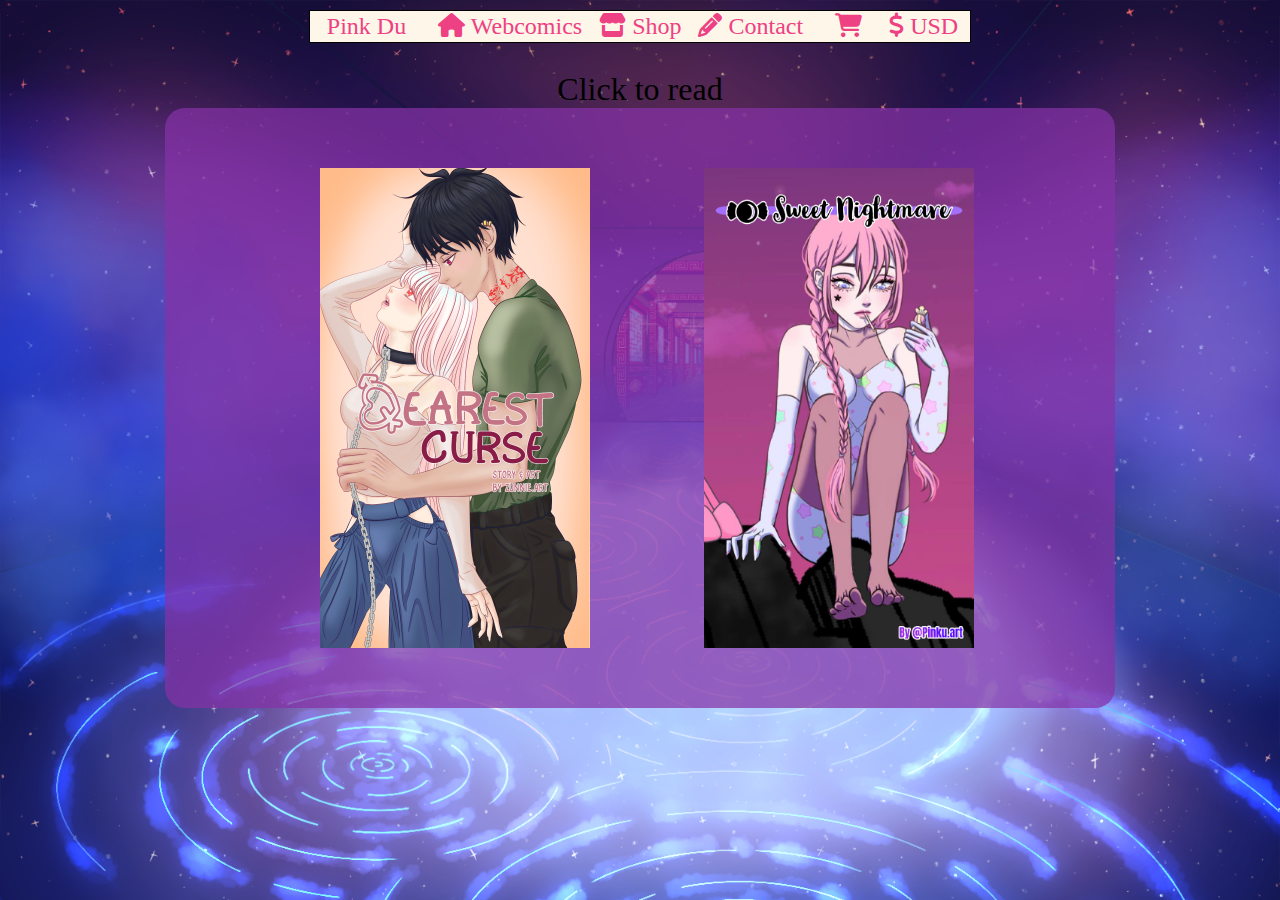
==== index.html @ d68d7f63 "Attempted to create a contrast between display items and background image in Home page." ====
<!DOCTYPE html>
<html lang="en">
  <head>
    <meta charset="UTF-8" />
    <meta http-equiv="X-UA-Compatible" content="IE=edge" />
    <meta name="viewport" content="width=device-width, initial-scale=1.0" />
    <title>Mini Store</title>
    <link rel="stylesheet" href="./static/css/style.css" />
    <script src="./static/js/app.js"></script>
    <link
      rel="shortcut icon"
      href="./images/general/favicon.png"
      type="image/x-icon"
    />
    <link
      rel="stylesheet"
      href="https://cdnjs.cloudflare.com/ajax/libs/font-awesome/6.2.0/css/all.min.css"
      type="text/css"
    />
    <link rel="preconnect" href="https://fonts.googleapis.com" />
    <link rel="preconnect" href="https://fonts.gstatic.com" crossorigin />
    <link
      href="https://fonts.googleapis.com/css2?family=Crushed&family=Poiret+One&family=Unica+One&display=swap"
      rel="stylesheet"
    />
  </head>

  <body>
    <div class="topnav">
      <table>
        <tr>
          <th>
            <a class="topnav-component logo" href="./index.html">Pink Du</a>
          </th>
          <th>
            <a class="topnav-component" href="./index.html">
              <i class="fa-solid fa-house"></i>
              Webcomics</a
            >
          </th>
          <th>
            <div class="dropDownAction">
            <a 
            class="dropDownButton" 
            class="topnav-component" 
            href="./pages/shop.html">
              <i class="fa fa-store"></i> Shop
            </a>
            <div class="dropDownContent centered">
              <a href="./pages/prints.html">Prints</a>
              <a href="./pages/charms.html">Charms</a>
              <a href="./pages/stickers.html">Stickers</a>
            </div>
          </div>
          </th>
          <th>
            <a class="topnav-component" href="./pages/contact.html">
              <i class="fa-solid fa-pencil"></i>
              Contact</a
            >
          </th>
          <th>
            <a class="shoppingCart topnav-component" href="./pages/shoppingCart.html">
              <i class="fa-solid fa-cart-shopping"></i>
            </a>
          </th>
          <th>
            <div class="dropDownAction">
            <a 
            class="dropDownButton" 
            class="topnav-component" 
            >
              <i class="fa fa-usd" aria-hidden="true"></i> USD
            </a>
            <div class="dropDownContent centered">
              <a href="#">$ CAD</a>
              <br>
              <a href="#">$ EUR</a>
            </div>
          </div>
          </th>
        </tr>
      </table>
    </div>
    <br>
    <h1 class="centered zoomHover">Click to read</h1>
    <div class="row">
      <div class="column">
        <a
        class="linkColor"
        href="https://www.webtoons.com/en/challenge/dearest-curse/list?title_no=700374"
        target="_blank"
        >
        <img
          class="coverArt"
          src="/images/Webtoons/Eng cover.JPG"
          alt="Dearest Curse Webtoon"
        />
      </div>
      <div class="column">
        <a
            class="linkColor"
            href="https://www.webtoons.com/en/challenge/sweet-nightmare-call-to-action/list?title_no=795204"
            target="_blank"
            >
        <img
          class="coverArt"
          src="/images/Webtoons/Cover SN vertical.png"
          alt="Sweet Nightmare Webtoon"
        />
      </div>
      <div class="floatingBox"></div>
    </div>
    <!-- <div class="backgroundContainer">
      <img src="./images/Lake revised.png" alt="backgroundImage">
    </div> -->
  </body>
</html>
---- static/css/style.css ----
* {
  padding: 0;
  margin: 0;
  box-sizing: border-box;
}

body {
  background-image: url("/images/Lake\ revised.png");
  background-repeat: no-repeat;
  background-size: cover;
  background-position-x: 70%;
}

.icon {
  width: 24px;
  height: 24px;
  color: rgb(237, 65, 131);
}

a {
  text-decoration: none;
  color: inherit;
  font-weight: lighter;
  font-family: "Crushed", cursive;
}

h1,
h2 {
  font-weight: lighter;
  font-family: "Crushed", cursive;
  /* font-family: "Poiret One", cursive; */
  /* font-family: "Unica One", cursive; */
}

.centered {
  text-align: center;
}
p {
  font-family: cursive;
}
.topnav {
  padding: 10px 0px 10px 0px;
  text-align: center;
  font-size: 24px;
  color: rgb(237, 65, 131);
}

.topnav-component {
  padding: 0px 15px 0px 15px;
}
.zoomHover {
  transition: transform 0.5s;
}
.zoomHover:hover {
  transform: scale(1.5);
}

table {
  margin-left: auto;
  margin-right: auto;
  padding-right: 10px;
  border: 1px solid black;
  background-color: rgb(255, 246, 234);
}

th {
  border-right: 10px;
}

.label {
  padding-left: 16px;
}

.shoppingCart {
  margin-right: 10px;
}
.gridContainer {
  position: relative;
  width: 100%;
  display: grid;
  grid-template-columns: 230px 230px 230px 230px;
  grid-template-rows: 300px 300px 300px 300px;
  gap: 100px;
  padding: 10px;
  margin: 100px;
}

.gridBox {
  background-color: rgb(116, 190, 255);
  text-align: center;
  font-size: 24px;
  margin: 2%;
  width: 100%;
}

.artPrint {
  width: 250px;
  height: 300px;
  object-fit: cover;
}

button {
  margin: 0 auto;
  display: block;
}

.quantity {
  width: 100%;
  display: flex;
  flex-direction: row;
  justify-content: center;
}

.column {
  float: left;
  width: 30%;
  height: 500px;
  padding-top: 60px;
  padding-left: 25%;
  display: inline-block;
}

.coverArt {
  width: calc(1080px / 4);
  height: calc(1920px / 4);
  position: flex;
  margin-right: 50px;
}

.coverArt:hover {
  padding: 10px;
  padding-left: 5px;
  padding-right: 5px;
  border: 2px solid rgb(255, 145, 163);
}

/* .linkColor {
  color: rgb(255, 235, 242);
} */

.floatingBox {
  background: rgba(133, 50, 166, 0.723);
  width: 950px;
  height: 600px;
  color: white;
  margin: 0 auto;
  border-radius: 20px;
}

/* Dropdown Menu below */
.dropDownButton {
  border: none;
}
.dropDownAction {
  position: relative;
  display: inline-block;
}
.dropDownContent {
  display: none;
  position: absolute;
  box-shadow: 0px 8px 16px 0px rgb(255, 220, 235);
  z-index: 1;
  color: black;
  padding: 12px 16px;
  text-decoration: none;
  width: 90px;
  background: rgb(255, 246, 234);
  text-align: left;
}

.dropDownContent a:hover {
  background-color: rgba(177, 81, 255, 0.844);
}
.dropDownAction:hover .dropDownContent {
  display: block;
}
.dropDownAction:hover .dropDownButton a {
  background-color: azure;
}
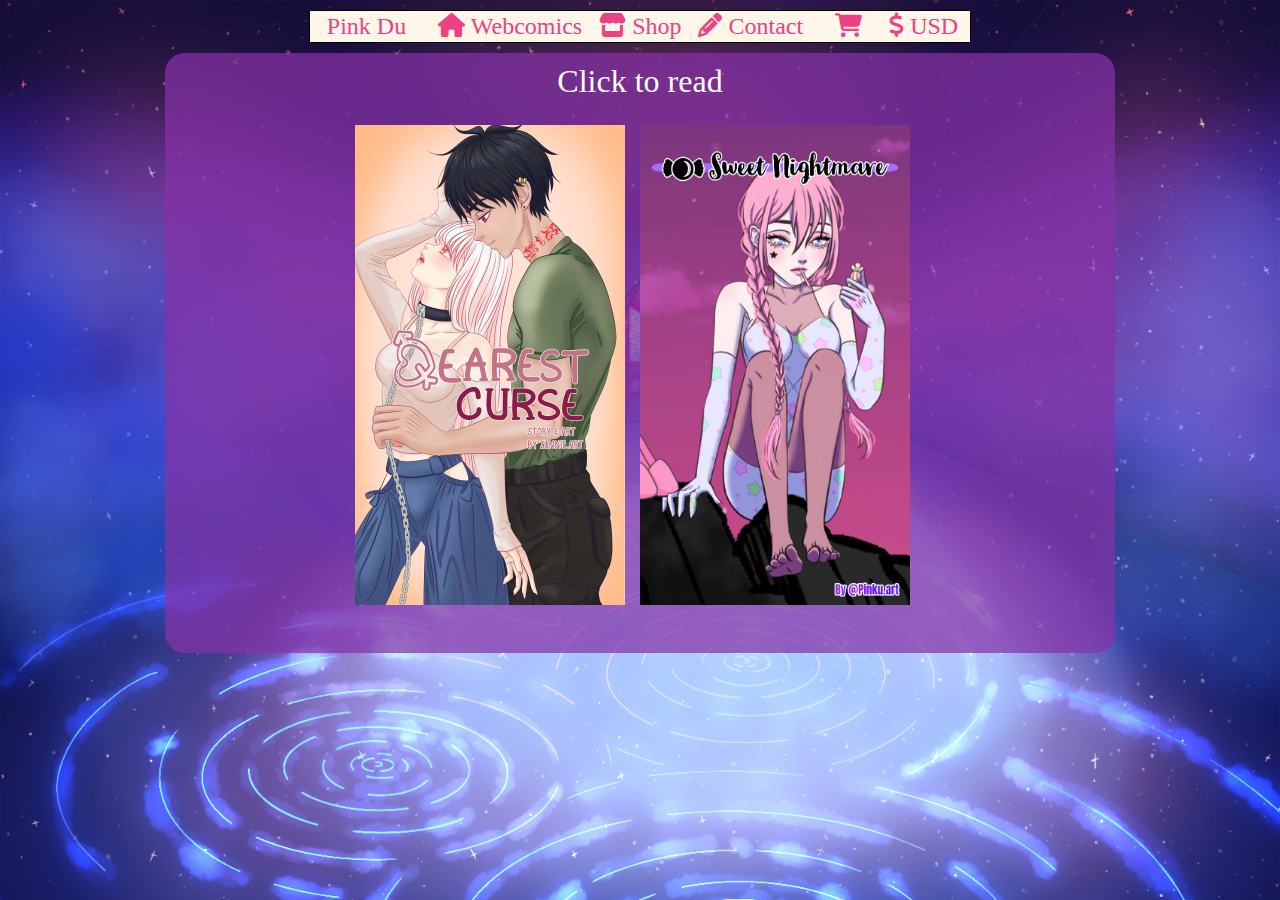
==== commit 24ee6630: "Finished adding the floating/backdrop background with low opacity to the rest of the pages." ====
--- a/index.html
+++ b/index.html
@@ -1,49 +1,37 @@
 <!DOCTYPE html>
 <html lang="en">
-  <head>
-    <meta charset="UTF-8" />
-    <meta http-equiv="X-UA-Compatible" content="IE=edge" />
-    <meta name="viewport" content="width=device-width, initial-scale=1.0" />
-    <title>Mini Store</title>
-    <link rel="stylesheet" href="./static/css/style.css" />
-    <script src="./static/js/app.js"></script>
-    <link
-      rel="shortcut icon"
-      href="./images/general/favicon.png"
-      type="image/x-icon"
-    />
-    <link
-      rel="stylesheet"
-      href="https://cdnjs.cloudflare.com/ajax/libs/font-awesome/6.2.0/css/all.min.css"
-      type="text/css"
-    />
-    <link rel="preconnect" href="https://fonts.googleapis.com" />
-    <link rel="preconnect" href="https://fonts.gstatic.com" crossorigin />
-    <link
-      href="https://fonts.googleapis.com/css2?family=Crushed&family=Poiret+One&family=Unica+One&display=swap"
-      rel="stylesheet"
-    />
-  </head>
 
-  <body>
-    <div class="topnav">
-      <table>
-        <tr>
-          <th>
-            <a class="topnav-component logo" href="./index.html">Pink Du</a>
-          </th>
-          <th>
-            <a class="topnav-component" href="./index.html">
-              <i class="fa-solid fa-house"></i>
-              Webcomics</a
-            >
-          </th>
-          <th>
-            <div class="dropDownAction">
-            <a 
-            class="dropDownButton" 
-            class="topnav-component" 
-            href="./pages/shop.html">
+<head>
+  <meta charset="UTF-8" />
+  <meta http-equiv="X-UA-Compatible" content="IE=edge" />
+  <meta name="viewport" content="width=device-width, initial-scale=1.0" />
+  <title>Mini Store</title>
+  <link rel="stylesheet" href="./static/css/style.css" />
+  <script src="./static/js/app.js"></script>
+  <link rel="shortcut icon" href="./images/general/favicon.png" type="image/x-icon" />
+  <link rel="stylesheet" href="https://cdnjs.cloudflare.com/ajax/libs/font-awesome/6.2.0/css/all.min.css"
+    type="text/css" />
+  <link rel="preconnect" href="https://fonts.googleapis.com" />
+  <link rel="preconnect" href="https://fonts.gstatic.com" crossorigin />
+  <link href="https://fonts.googleapis.com/css2?family=Crushed&family=Poiret+One&family=Unica+One&display=swap"
+    rel="stylesheet" />
+</head>
+
+<body>
+  <div class="topnav">
+    <table>
+      <tr>
+        <th>
+          <a class="topnav-component logo" href="./index.html">Pink Du</a>
+        </th>
+        <th>
+          <a class="topnav-component" href="./index.html">
+            <i class="fa-solid fa-house"></i>
+            Webcomics</a>
+        </th>
+        <th>
+          <div class="dropDownAction">
+            <a class="dropDownButton" class="topnav-component" href="./pages/shop.html">
               <i class="fa fa-store"></i> Shop
             </a>
             <div class="dropDownContent centered">
@@ -52,24 +40,20 @@
               <a href="./pages/stickers.html">Stickers</a>
             </div>
           </div>
-          </th>
-          <th>
-            <a class="topnav-component" href="./pages/contact.html">
-              <i class="fa-solid fa-pencil"></i>
-              Contact</a
-            >
-          </th>
-          <th>
-            <a class="shoppingCart topnav-component" href="./pages/shoppingCart.html">
-              <i class="fa-solid fa-cart-shopping"></i>
-            </a>
-          </th>
-          <th>
-            <div class="dropDownAction">
-            <a 
-            class="dropDownButton" 
-            class="topnav-component" 
-            >
+        </th>
+        <th>
+          <a class="topnav-component" href="./pages/contact.html">
+            <i class="fa-solid fa-pencil"></i>
+            Contact</a>
+        </th>
+        <th>
+          <a class="shoppingCart topnav-component" href="./pages/shoppingCart.html">
+            <i class="fa-solid fa-cart-shopping"></i>
+          </a>
+        </th>
+        <th>
+          <div class="dropDownAction">
+            <a class="dropDownButton" class="topnav-component">
               <i class="fa fa-usd" aria-hidden="true"></i> USD
             </a>
             <div class="dropDownContent centered">
@@ -78,41 +62,31 @@
               <a href="#">$ EUR</a>
             </div>
           </div>
-          </th>
-        </tr>
-      </table>
-    </div>
-    <br>
-    <h1 class="centered zoomHover">Click to read</h1>
+        </th>
+      </tr>
+    </table>
+  </div>
+  <div class="floatingBox">
+    <h1 class="zoomHover centered">
+      Click to read
+    </h1>
     <div class="row">
       <div class="column">
-        <a
-        class="linkColor"
-        href="https://www.webtoons.com/en/challenge/dearest-curse/list?title_no=700374"
-        target="_blank"
-        >
-        <img
-          class="coverArt"
-          src="/images/Webtoons/Eng cover.JPG"
-          alt="Dearest Curse Webtoon"
-        />
+        <a class="linkColor" href="https://www.webtoons.com/en/challenge/dearest-curse/list?title_no=700374"
+          target="_blank">
+          <img class="coverArt" src="/images/Webtoons/Eng cover.JPG" alt="Dearest Curse Webtoon" />
       </div>
       <div class="column">
-        <a
-            class="linkColor"
-            href="https://www.webtoons.com/en/challenge/sweet-nightmare-call-to-action/list?title_no=795204"
-            target="_blank"
-            >
-        <img
-          class="coverArt"
-          src="/images/Webtoons/Cover SN vertical.png"
-          alt="Sweet Nightmare Webtoon"
-        />
+        <a class="linkColor"
+          href="https://www.webtoons.com/en/challenge/sweet-nightmare-call-to-action/list?title_no=795204"
+          target="_blank">
+          <img class="coverArt" src="/images/Webtoons/Cover SN vertical.png" alt="Sweet Nightmare Webtoon" />
       </div>
-      <div class="floatingBox"></div>
     </div>
-    <!-- <div class="backgroundContainer">
+  </div>
+  <!-- <div class="backgroundContainer">
       <img src="./images/Lake revised.png" alt="backgroundImage">
     </div> -->
-  </body>
-</html>
+</body>
+
+</html>--- a/static/css/style.css
+++ b/static/css/style.css
@@ -2,6 +2,8 @@
   padding: 0;
   margin: 0;
   box-sizing: border-box;
+  font-family: "Crused", cursive;
+  font-weight: lighter;
 }
 
 body {
@@ -28,13 +30,17 @@
 h2 {
   font-weight: lighter;
   font-family: "Crushed", cursive;
-  /* font-family: "Poiret One", cursive; */
-  /* font-family: "Unica One", cursive; */
+  padding-top: 10px;
+  padding-bottom: 10px;
 }
 
 .centered {
   text-align: center;
 }
+.clickToReadText {
+  align-items: center;
+}
+
 p {
   font-family: cursive;
 }
@@ -68,7 +74,7 @@
 }
 
 .label {
-  padding-left: 16px;
+  padding: 20px 10px 20px 10px;
 }
 
 .shoppingCart {
@@ -76,27 +82,26 @@
 }
 .gridContainer {
   position: relative;
-  width: 100%;
+  width: 50%;
+  height: 1250px;
   display: grid;
   grid-template-columns: 230px 230px 230px 230px;
   grid-template-rows: 300px 300px 300px 300px;
   gap: 100px;
-  padding: 10px;
-  margin: 100px;
-}
-
-.gridBox {
-  background-color: rgb(116, 190, 255);
+}
+
+/* .gridBox {
   text-align: center;
   font-size: 24px;
   margin: 2%;
-  width: 100%;
-}
+  width: 230px;
+} */
 
 .artPrint {
   width: 250px;
   height: 300px;
   object-fit: cover;
+  padding-top: 20px;
 }
 
 button {
@@ -115,9 +120,9 @@
   float: left;
   width: 30%;
   height: 500px;
-  padding-top: 60px;
-  padding-left: 25%;
-  display: inline-block;
+  padding-top: 15px;
+  padding-left: 20%;
+  /* display: inline-block; */
 }
 
 .coverArt {
@@ -134,14 +139,35 @@
   border: 2px solid rgb(255, 145, 163);
 }
 
-/* .linkColor {
-  color: rgb(255, 235, 242);
-} */
-
 .floatingBox {
   background: rgba(133, 50, 166, 0.723);
   width: 950px;
   height: 600px;
+  color: white;
+  margin: 0 auto;
+  border-radius: 20px;
+}
+.floatingBoxTwo {
+  width: 90%;
+  height: 1300px;
+  color: white;
+  margin: 0 auto;
+  border-radius: 20px;
+  padding-left: 60px;
+  padding-top: 20px;
+  padding-bottom: 100px;
+  margin-left: 80px;
+  margin-top: 20px;
+  margin-bottom: 50px;
+  background-color: rgba(133, 50, 166, 0.723);
+  border-radius: 20px;
+}
+.floatingBoxThree {
+  background: rgba(133, 50, 166, 0.723);
+  width: 800px;
+  height: 600px;
+  padding-left: 10px;
+  padding-top: 50px;
   color: white;
   margin: 0 auto;
   border-radius: 20px;
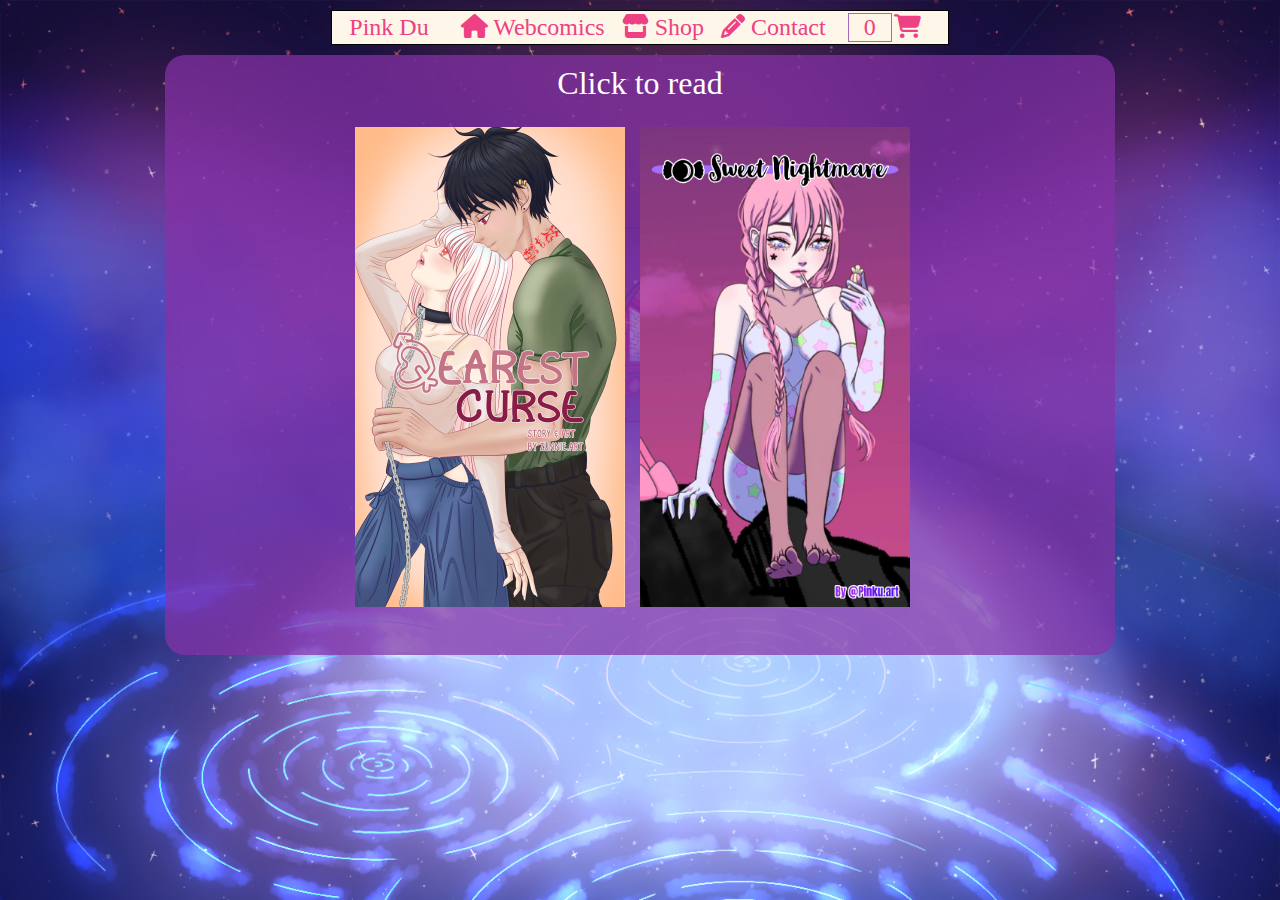
==== commit dce1e2bb: "Working on the total items added in cart on the top navigation bar. Removed currency change feature." ====
--- a/index.html
+++ b/index.html
@@ -47,21 +47,12 @@
             Contact</a>
         </th>
         <th>
+          <p class="shopItemSum"><span id="sum">0</span></p>
+        </th>
+        <th>
           <a class="shoppingCart topnav-component" href="./pages/shoppingCart.html">
             <i class="fa-solid fa-cart-shopping"></i>
           </a>
-        </th>
-        <th>
-          <div class="dropDownAction">
-            <a class="dropDownButton" class="topnav-component">
-              <i class="fa fa-usd" aria-hidden="true"></i> USD
-            </a>
-            <div class="dropDownContent centered">
-              <a href="#">$ CAD</a>
-              <br>
-              <a href="#">$ EUR</a>
-            </div>
-          </div>
         </th>
       </tr>
     </table>
--- a/static/css/style.css
+++ b/static/css/style.css
@@ -42,8 +42,21 @@
 }
 
 p {
-  font-family: cursive;
-}
+  font-weight: lighter;
+  font-family: "Crushed", cursive;
+}
+
+.label{
+  font-weight: lighter;
+  font-family: "Crushed", cursive;
+}
+
+.submitButton{
+  font-weight: lighter;
+  font-family: "Crushed", cursive;
+  padding: 5px;
+}
+
 .topnav {
   padding: 10px 0px 10px 0px;
   text-align: center;
@@ -78,7 +91,8 @@
 }
 
 .shoppingCart {
-  margin-right: 10px;
+  /* margin-right: 10px; */
+  padding-left: 0;
 }
 .gridContainer {
   position: relative;
@@ -203,3 +217,10 @@
 .dropDownAction:hover .dropDownButton a {
   background-color: azure;
 }
+
+.shopItemSum {
+  border: 1px solid rgba(133, 50, 166, 0.723);
+  margin-left: 5px;
+  padding-left: 15px;
+  padding-right: 15px;
+}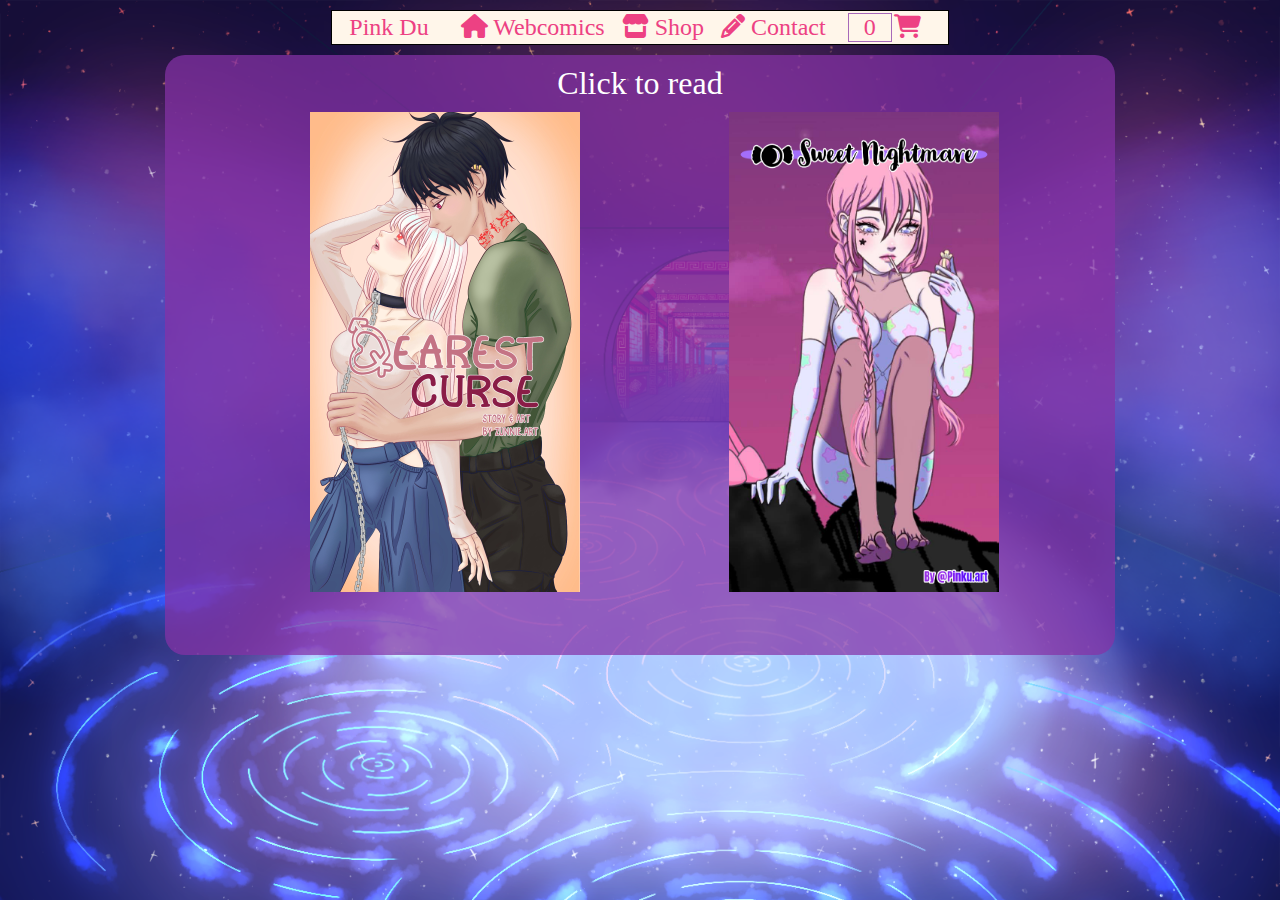
==== commit a7386129: "Fixed the clickable url image for the webtoons on home page." ====
--- a/index.html
+++ b/index.html
@@ -9,7 +9,8 @@
   <link rel="stylesheet" href="./static/css/style.css" />
   <script src="./static/js/app.js"></script>
   <link rel="shortcut icon" href="./images/general/favicon.png" type="image/x-icon" />
-  <link rel="stylesheet" href="https://cdnjs.cloudflare.com/ajax/libs/font-awesome/6.2.0/css/all.min.css"
+  <link rel="stylesheet" 
+  href="https://cdnjs.cloudflare.com/ajax/libs/font-awesome/6.2.0/css/all.min.css"
     type="text/css" />
   <link rel="preconnect" href="https://fonts.googleapis.com" />
   <link rel="preconnect" href="https://fonts.gstatic.com" crossorigin />
@@ -47,7 +48,7 @@
             Contact</a>
         </th>
         <th>
-          <p class="shopItemSum"><span id="sum">0</span></p>
+          <p class="shopItemBox"><span id="shopItemCount">0</span></p>
         </th>
         <th>
           <a class="shoppingCart topnav-component" href="./pages/shoppingCart.html">
@@ -62,17 +63,26 @@
       Click to read
     </h1>
     <div class="row">
-      <div class="column">
-        <a class="linkColor" href="https://www.webtoons.com/en/challenge/dearest-curse/list?title_no=700374"
+      <a class="linkColor" 
+          href="https://www.webtoons.com/en/challenge/dearest-curse/list?title_no=700374"
+          target="_blank">
+          <img class="coverArt" src="/images/Webtoons/Eng cover.JPG" alt="Dearest Curse Webtoon" />     
+      <!-- <div class="column">
+        <a class="linkColor" 
+          href="https://www.webtoons.com/en/challenge/dearest-curse/list?title_no=700374"
           target="_blank">
           <img class="coverArt" src="/images/Webtoons/Eng cover.JPG" alt="Dearest Curse Webtoon" />
-      </div>
-      <div class="column">
+      </div> -->
+      <a class="linkColor"
+      href="https://www.webtoons.com/en/challenge/sweet-nightmare-call-to-action/list?title_no=795204"
+      target="_blank">
+      <img class="coverArt" src="/images/Webtoons/Cover SN vertical.png" alt="Sweet Nightmare Webtoon" />
+      <!-- <div class="column">
         <a class="linkColor"
           href="https://www.webtoons.com/en/challenge/sweet-nightmare-call-to-action/list?title_no=795204"
           target="_blank">
           <img class="coverArt" src="/images/Webtoons/Cover SN vertical.png" alt="Sweet Nightmare Webtoon" />
-      </div>
+      </div> -->
     </div>
   </div>
   <!-- <div class="backgroundContainer">
--- a/static/css/style.css
+++ b/static/css/style.css
@@ -101,7 +101,13 @@
   display: grid;
   grid-template-columns: 230px 230px 230px 230px;
   grid-template-rows: 300px 300px 300px 300px;
-  gap: 100px;
+  gap: 50px;
+  padding-left: 60px;
+  padding-top: 20px;
+  padding-bottom: 100px;
+  margin-top: 20px;
+  margin-bottom: 50px;
+
 }
 
 /* .gridBox {
@@ -112,10 +118,11 @@
 } */
 
 .artPrint {
-  width: 250px;
-  height: 300px;
+  width: 150px;
+  height: 200px;
   object-fit: cover;
   padding-top: 20px;
+  margin-left: 40px;
 }
 
 button {
@@ -142,8 +149,8 @@
 .coverArt {
   width: calc(1080px / 4);
   height: calc(1920px / 4);
-  position: flex;
-  margin-right: 50px;
+  margin-left: 145px;
+  display: inline-block
 }
 
 .coverArt:hover {
@@ -218,7 +225,7 @@
   background-color: azure;
 }
 
-.shopItemSum {
+.shopItemBox {
   border: 1px solid rgba(133, 50, 166, 0.723);
   margin-left: 5px;
   padding-left: 15px;
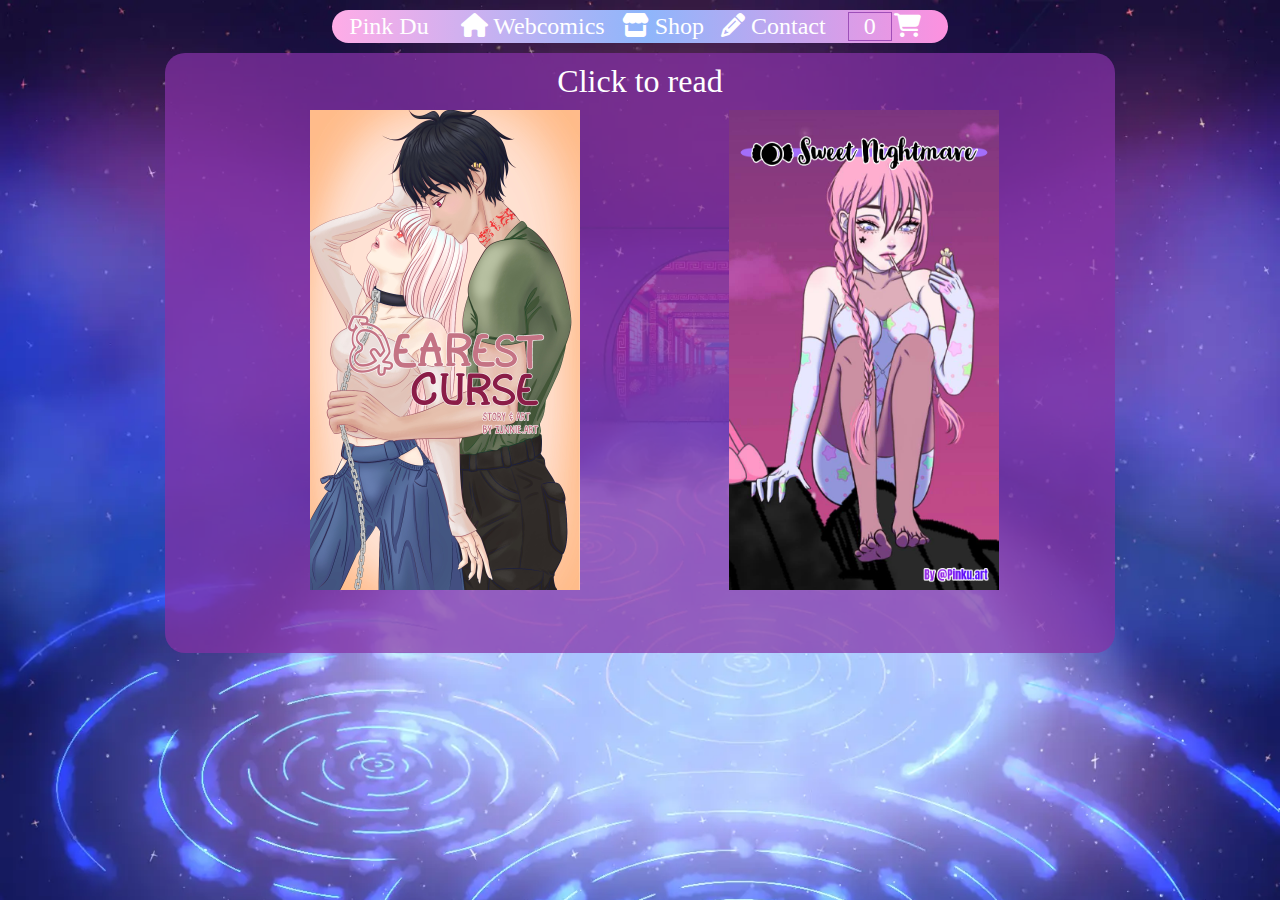
==== commit 261f963d: "Stylized top navigation bar and submit button in contact page, resized and converted the images to a" ====
--- a/index.html
+++ b/index.html
@@ -4,10 +4,10 @@
 <head>
   <meta charset="UTF-8" />
   <meta http-equiv="X-UA-Compatible" content="IE=edge" />
+  <meta name="description" content="Pink Du Art Mock-Up Practice Online Store">
   <meta name="viewport" content="width=device-width, initial-scale=1.0" />
   <title>Mini Store</title>
-  <link rel="stylesheet" href="./static/css/style.css" />
-  <script src="./static/js/app.js"></script>
+  <link rel="stylesheet" href="./static/css/style min.css" />
   <link rel="shortcut icon" href="./images/general/favicon.png" type="image/x-icon" />
   <link rel="stylesheet" 
   href="https://cdnjs.cloudflare.com/ajax/libs/font-awesome/6.2.0/css/all.min.css"
@@ -51,7 +51,7 @@
           <p class="shopItemBox"><span id="shopItemCount">0</span></p>
         </th>
         <th>
-          <a class="shoppingCart topnav-component" href="./pages/shoppingCart.html">
+          <a class="shoppingCart topnav-component" aria-label="go to shopping cart" href="./pages/shoppingCart.html">
             <i class="fa-solid fa-cart-shopping"></i>
           </a>
         </th>
@@ -77,17 +77,11 @@
       href="https://www.webtoons.com/en/challenge/sweet-nightmare-call-to-action/list?title_no=795204"
       target="_blank">
       <img class="coverArt" src="/images/Webtoons/Cover SN vertical.png" alt="Sweet Nightmare Webtoon" />
-      <!-- <div class="column">
-        <a class="linkColor"
-          href="https://www.webtoons.com/en/challenge/sweet-nightmare-call-to-action/list?title_no=795204"
-          target="_blank">
-          <img class="coverArt" src="/images/Webtoons/Cover SN vertical.png" alt="Sweet Nightmare Webtoon" />
-      </div> -->
+
     </div>
   </div>
-  <!-- <div class="backgroundContainer">
-      <img src="./images/Lake revised.png" alt="backgroundImage">
-    </div> -->
+  <script src="./static/js/app min.js"></script>
+
 </body>
 
 </html>--- a/static/css/style min.css
+++ b/static/css/style min.css
@@ -0,0 +1 @@
+*{padding:0;margin:0;box-sizing:border-box;font-family:"Crused",cursive;font-weight:lighter}body{background-image:url("/images/Lake\ revised.webp");background-repeat:no-repeat;background-size:cover;background-position-x:70%}.icon{width:24px;height:24px;color:rgb(237,65,131)}a{text-decoration:none;color:inherit;font-weight:lighter;font-family:"Crushed",cursive}h1,h2{font-weight:lighter;font-family:"Crushed",cursive;padding-top:10px;padding-bottom:10px}.centered{text-align:center}.clickToReadText{align-items:center}p{font-weight:lighter;font-family:"Crushed",cursive}.label{font-weight:lighter;font-family:"Crushed",cursive}.submitButton{font-weight:lighter;font-family:"Crushed",cursive;padding:15px;flex:1 1 auto;transition:0.5s;background-size:200% auto;color:#fff;box-shadow:0 0 20px #eee;border-radius:10px;background-image:linear-gradient(to right,#fface7 0%,#8eb6fb 51%,#fd91df 100%);border:none}.submitButton:hover{background-position:right center}.topnav{padding:10px 0 10px 0;text-align:center;font-size:24px;color:rgb(255,255,255)}.topnav-component{padding:0 15px 0 15px}.zoomHover{transition:transform 0.5s}.zoomHover:hover{transform:scale(1.5)}table{margin-left:auto;margin-right:auto;padding-right:10px;background-image:linear-gradient(to right,#fface7 0%,#8eb6fb 51%,#fd91df 100%);border-radius:20px}th{border-right:10px}.label{padding:20px 10px 20px 10px}.shoppingCart{padding-left:0}.gridContainer{position:relative;width:50%;height:1250px;display:grid;grid-template-columns:230px 230px 230px 230px;grid-template-rows:300px 300px 300px 300px;gap:50px;padding-left:60px;padding-top:20px;padding-bottom:100px;margin-top:20px;margin-bottom:50px}.artPrint{width:150px;height:200px;object-fit:cover;padding-top:20px;margin-left:40px}button{margin-top:10px;margin:0 auto;display:block}.quantity{width:100%;display:flex;flex-direction:row;justify-content:center}.column{float:left;width:30%;height:500px;padding-top:15px;padding-left:20%}.coverArt{width:calc(1080px / 4);height:calc(1920px / 4);margin-left:145px;display:inline-block}.coverArt:hover{padding:10px;padding-left:5px;padding-right:5px;border:2px solid rgb(255,145,163)}.floatingBox{background:rgba(133,50,166,.723);width:950px;height:600px;color:#fff;margin:0 auto;border-radius:20px}.floatingBoxTwo{width:90%;height:1300px;color:#fff;margin:0 auto;border-radius:20px;padding-left:60px;padding-top:20px;padding-bottom:100px;margin-left:80px;margin-top:20px;margin-bottom:50px;background-color:rgba(133,50,166,.723);border-radius:20px}.floatingBoxThree{background:rgba(133,50,166,.723);width:800px;height:600px;padding-left:10px;padding-top:50px;color:#fff;margin:0 auto;border-radius:20px}.dropDownButton{border:none}.dropDownAction{position:relative;display:inline-block}.dropDownContent{display:none;position:absolute;box-shadow:0 8px 16px 0 rgb(255,220,235);z-index:1;color:#000;padding:12px 16px;text-decoration:none;width:90px;background:rgb(255,246,234);text-align:left}.dropDownContent a:hover{background-color:rgba(177,81,255,.844)}.dropDownAction:hover .dropDownContent{display:block}.dropDownAction:hover .dropDownButton a{background-color:azure}.shopItemBox{border:1px solid rgba(133,50,166,.723);margin-left:5px;padding-left:15px;padding-right:15px}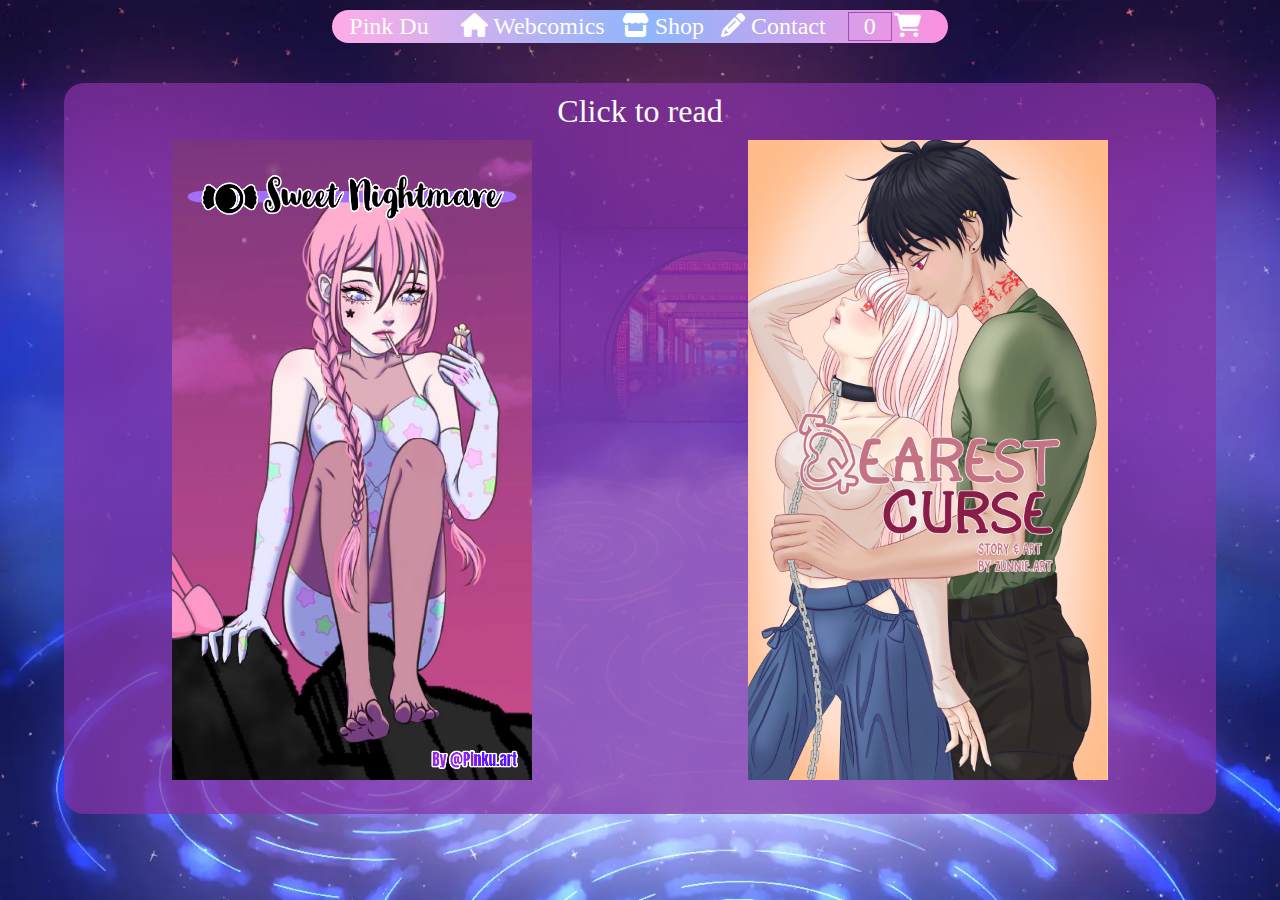
==== commit 801d0a6a: "Accomplished browser window wrapping with centered items for Index and Contact Page to optimize UI." ====
--- a/index.html
+++ b/index.html
@@ -59,25 +59,20 @@
     </table>
   </div>
   <div class="floatingBox">
-    <h1 class="zoomHover centered">
-      Click to read
-    </h1>
-    <div class="row">
-      <a class="linkColor" 
-          href="https://www.webtoons.com/en/challenge/dearest-curse/list?title_no=700374"
-          target="_blank">
-          <img class="coverArt" src="/images/Webtoons/Eng cover.JPG" alt="Dearest Curse Webtoon" />     
-      <!-- <div class="column">
-        <a class="linkColor" 
+    <h1 class="zoomHover centered">Click to read</h1>
+    <div class="webtoonContainer centered">
+      <div class="coverBox1">
+        <a
           href="https://www.webtoons.com/en/challenge/dearest-curse/list?title_no=700374"
           target="_blank">
           <img class="coverArt" src="/images/Webtoons/Eng cover.JPG" alt="Dearest Curse Webtoon" />
-      </div> -->
-      <a class="linkColor"
-      href="https://www.webtoons.com/en/challenge/sweet-nightmare-call-to-action/list?title_no=795204"
-      target="_blank">
-      <img class="coverArt" src="/images/Webtoons/Cover SN vertical.png" alt="Sweet Nightmare Webtoon" />
-
+      </div>
+      <div class="coverBox2">
+        <a
+          href="https://www.webtoons.com/en/challenge/sweet-nightmare-call-to-action/list?title_no=795204"
+          target="_blank">
+          <img class="coverArt" src="/images/Webtoons/Cover SN vertical.png" alt="Sweet Nightmare Webtoon" />   
+      </div>
     </div>
   </div>
   <script src="./static/js/app min.js"></script>
--- a/static/css/style min.css
+++ b/static/css/style min.css
@@ -1 +1 @@
-*{padding:0;margin:0;box-sizing:border-box;font-family:"Crused",cursive;font-weight:lighter}body{background-image:url("/images/Lake\ revised.webp");background-repeat:no-repeat;background-size:cover;background-position-x:70%}.icon{width:24px;height:24px;color:rgb(237,65,131)}a{text-decoration:none;color:inherit;font-weight:lighter;font-family:"Crushed",cursive}h1,h2{font-weight:lighter;font-family:"Crushed",cursive;padding-top:10px;padding-bottom:10px}.centered{text-align:center}.clickToReadText{align-items:center}p{font-weight:lighter;font-family:"Crushed",cursive}.label{font-weight:lighter;font-family:"Crushed",cursive}.submitButton{font-weight:lighter;font-family:"Crushed",cursive;padding:15px;flex:1 1 auto;transition:0.5s;background-size:200% auto;color:#fff;box-shadow:0 0 20px #eee;border-radius:10px;background-image:linear-gradient(to right,#fface7 0%,#8eb6fb 51%,#fd91df 100%);border:none}.submitButton:hover{background-position:right center}.topnav{padding:10px 0 10px 0;text-align:center;font-size:24px;color:rgb(255,255,255)}.topnav-component{padding:0 15px 0 15px}.zoomHover{transition:transform 0.5s}.zoomHover:hover{transform:scale(1.5)}table{margin-left:auto;margin-right:auto;padding-right:10px;background-image:linear-gradient(to right,#fface7 0%,#8eb6fb 51%,#fd91df 100%);border-radius:20px}th{border-right:10px}.label{padding:20px 10px 20px 10px}.shoppingCart{padding-left:0}.gridContainer{position:relative;width:50%;height:1250px;display:grid;grid-template-columns:230px 230px 230px 230px;grid-template-rows:300px 300px 300px 300px;gap:50px;padding-left:60px;padding-top:20px;padding-bottom:100px;margin-top:20px;margin-bottom:50px}.artPrint{width:150px;height:200px;object-fit:cover;padding-top:20px;margin-left:40px}button{margin-top:10px;margin:0 auto;display:block}.quantity{width:100%;display:flex;flex-direction:row;justify-content:center}.column{float:left;width:30%;height:500px;padding-top:15px;padding-left:20%}.coverArt{width:calc(1080px / 4);height:calc(1920px / 4);margin-left:145px;display:inline-block}.coverArt:hover{padding:10px;padding-left:5px;padding-right:5px;border:2px solid rgb(255,145,163)}.floatingBox{background:rgba(133,50,166,.723);width:950px;height:600px;color:#fff;margin:0 auto;border-radius:20px}.floatingBoxTwo{width:90%;height:1300px;color:#fff;margin:0 auto;border-radius:20px;padding-left:60px;padding-top:20px;padding-bottom:100px;margin-left:80px;margin-top:20px;margin-bottom:50px;background-color:rgba(133,50,166,.723);border-radius:20px}.floatingBoxThree{background:rgba(133,50,166,.723);width:800px;height:600px;padding-left:10px;padding-top:50px;color:#fff;margin:0 auto;border-radius:20px}.dropDownButton{border:none}.dropDownAction{position:relative;display:inline-block}.dropDownContent{display:none;position:absolute;box-shadow:0 8px 16px 0 rgb(255,220,235);z-index:1;color:#000;padding:12px 16px;text-decoration:none;width:90px;background:rgb(255,246,234);text-align:left}.dropDownContent a:hover{background-color:rgba(177,81,255,.844)}.dropDownAction:hover .dropDownContent{display:block}.dropDownAction:hover .dropDownButton a{background-color:azure}.shopItemBox{border:1px solid rgba(133,50,166,.723);margin-left:5px;padding-left:15px;padding-right:15px}+* {padding: 0;margin: 0;box-sizing: border-box;font-family: "Crused", cursive;font-weight: lighter;}body {background-image: url("/images/Lake\ revised.webp");background-repeat: repeat;background-size: cover;background-position-x: 70%;flex-wrap: wrap;}.icon {width: 24px;height: 24px;color: rgb(237, 65, 131);}a {text-decoration: none;color: inherit;font-weight: lighter;font-family: "Crushed", cursive;}h1, h2 {font-weight: lighter;font-family: "Crushed", cursive;padding-top: 10px;padding-bottom: 10px;}.centered {text-align: center;}.clickToReadText {align-items: center;}p {font-weight: lighter;font-family: "Crushed", cursive;}.label{font-weight: lighter;font-family: "Crushed", cursive;}.submitButton{font-weight: lighter;font-family: "Crushed", cursive;padding: 15px;flex: 1 1 auto;transition: 0.5s;background-size: 200% auto;color: white;box-shadow: 0 0 20px #eee;border-radius: 10px;background-image: linear-gradient(to right, #fface7 0%, #8eb6fb 51%, #fd91df 100%);border: none;}.submitButton:hover{background-position: right center;}.topnav {padding: 10px 0px 10px 0px;text-align: center;font-size: 24px;color: rgb(255, 255, 255);}.topnav-component {padding: 0px 15px 0px 15px;}.zoomHover {transition: transform 0.5s;}.zoomHover:hover {transform: scale(1.5);}table {margin-left: auto;margin-right: auto;padding-right: 10px;background-image: linear-gradient(to right, #fface7 0%, #8eb6fb 51%, #fd91df 100%);border-radius: 20px;}th {border-right: 10px;}.label {padding: 20px 10px 20px 10px;}.shoppingCart {padding-left: 0;}.gridContainer{display: flex;flex-wrap: wrap;justify-content: center;margin-left: 30px;}.artPrint {width: 150px;height: 200px;object-fit: cover;padding-top: 20px;margin: 30px;}button {margin-top: 10px;margin: 0 auto;display: block;}.quantity {width: 100%;display: flex;flex-direction: row;justify-content: center;}.column {float: left;width: 30%;height: 500px;padding-top: 15px;padding-left: 20%;}.webtoonContainer{display: flex;flex-wrap: wrap;}.coverBox1{flex: 1;margin-bottom: 30px;order: 2;}.coverBox2{flex: 1;margin-bottom: 30px;}.coverArt {width: calc(1080px / 3);height: calc(1920px / 3);}.coverArt:hover {padding: 10px;padding-left: 5px;padding-right: 5px;border: 2px solid rgb(255, 145, 163);}.floatingBox {background: rgba(133, 50, 166, 0.723);width:90%;height: 100%;justify-content: center;flex-wrap: wrap;color: white;margin: 0 auto;margin-top: 30px;margin-bottom: 30px;border-radius: 20px;}.floatingBoxTwo {width: 90%;height: 100%;display: flex;justify-content: center;flex-wrap: wrap;color: white;margin: 0 auto;border-radius: 20px;padding-bottom: 50px;margin-top: 20px;margin-bottom: 50px;background-color: rgba(133, 50, 166, 0.723);border-radius: 20px;}.container{margin-top: 30px;margin-bottom: 30px;}.floatingBoxThree {background: rgba(133, 50, 166, 0.723);width: 90%;height: 100%;flex-wrap: wrap;padding-left: 10px;padding-top: 50px;padding-bottom: 100px;color: white;margin: 20px auto 50px auto;border-radius: 20px;}.dropDownButton {border: none;}.dropDownAction {position: relative;display: inline-block;}.dropDownContent {display: none;position: absolute;box-shadow: 0px 8px 16px 0px rgb(255, 220, 235);z-index: 1;color: black;padding: 12px 16px;text-decoration: none;width: 90px;background: rgb(255, 246, 234);text-align: left;}.dropDownContent a:hover {background-color: rgba(177, 81, 255, 0.844);}.dropDownAction:hover .dropDownContent {display: block;}.dropDownAction:hover .dropDownButton a {background-color: azure;}.shopItemBox {border: 1px solid rgba(133, 50, 166, 0.723);margin-left: 5px;padding-left: 15px;padding-right: 15px;}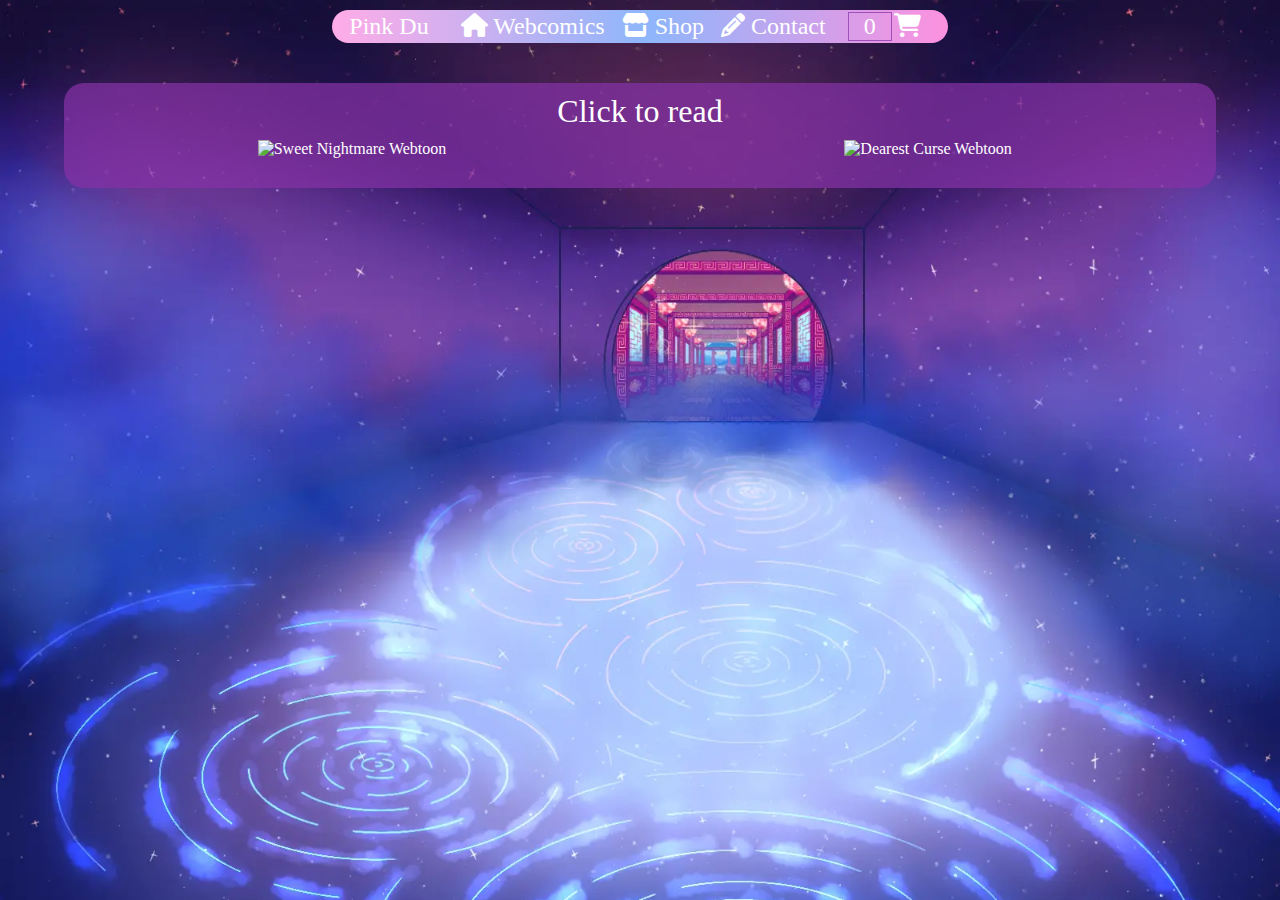
==== commit 49b2c51e: "Updated Webtoon artwork local images to online links for public access." ====
--- a/index.html
+++ b/index.html
@@ -65,13 +65,13 @@
         <a
           href="https://www.webtoons.com/en/challenge/dearest-curse/list?title_no=700374"
           target="_blank">
-          <img class="coverArt" src="/images/Webtoons/Eng cover.JPG" alt="Dearest Curse Webtoon" />
+          <img class="coverArt" src="https://cdn.discordapp.com/attachments/303372529077321739/1068717725268066324/Eng_cover.JPG" alt="Dearest Curse Webtoon" />
       </div>
       <div class="coverBox2">
         <a
           href="https://www.webtoons.com/en/challenge/sweet-nightmare-call-to-action/list?title_no=795204"
           target="_blank">
-          <img class="coverArt" src="/images/Webtoons/Cover SN vertical.png" alt="Sweet Nightmare Webtoon" />   
+          <img class="coverArt" src="https://cdn.discordapp.com/attachments/303372529077321739/1068717725549088778/Cover_SN_vertical.png" alt="Sweet Nightmare Webtoon" />   
       </div>
     </div>
   </div>
